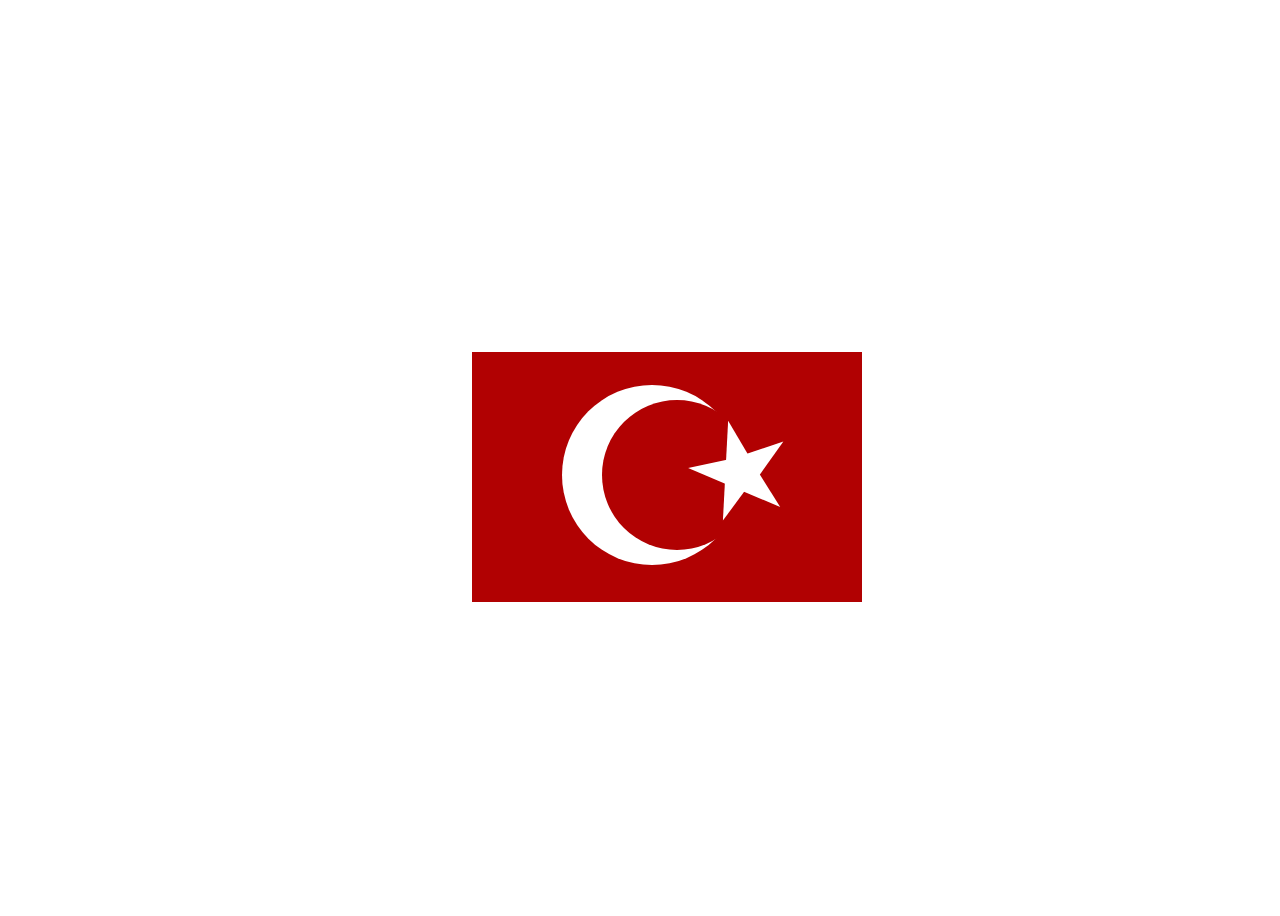
==== tyrkia_flag/index.html @ f3b62eb7 "flag" ====
<!DOCTYPE html>
<html lang="en">
  <head>
    <meta charset="UTF-8" />
    <meta http-equiv="X-UA-Compatible" content="IE=edge" />
    <meta name="viewport" content="width=device-width, initial-scale=1.0" />
    <title>Tyrkia Flag</title>

    <link rel="stylesheet" href="./style.css" />
    <link rel="stylesheet" href="./norge.css" />
  </head>
  <body>
    <div class="flag">
      <div class="moon"></div>
      <div class="star"></div>
    </div>

    <!-- JavaScript Bundle with Popper -->
    <script
      src="https://cdn.jsdelivr.net/npm/bootstrap@5.2.0/dist/js/bootstrap.bundle.min.js"
      integrity="sha384-A3rJD856KowSb7dwlZdYEkO39Gagi7vIsF0jrRAoQmDKKtQBHUuLZ9AsSv4jD4Xa"
      crossorigin="anonymous"
    ></script>
  </body>
</html>
---- tyrkia_flag/style.css ----
body {
    position: relative;
    display: flex;
    align-items: center;
    justify-content: center;
    width: 100%;
    height: 100vh;
    background-color: #fff;
  }
.flag {
    position: relative;
    width: 390px;
    height: 250px;
    background-color: #b10102;
    margin-top: 3%;
    margin-left: 3%;
  }
 
  .moon {
    position: absolute;
    top: 48px;
    left: 130px;
    width: 150px;
    height: 150px;
    background-color: transparent;
    border-radius: 50%;
    box-shadow: -25px 0px 0px 15px #ffffff;
  }
 
  .star {
    position: absolute;
    border-right: 50px solid transparent;
    border-bottom: 33px solid #ffffff;
    border-left: 50px solid transparent;
    transform: rotate(93deg);
    top: 103px;
    left: 220px;
  }
 
  .star:before {
    border-bottom: 53px solid #ffffff;
    border-left: 6px solid transparent;
    border-right: 30px solid transparent;
    position: absolute;
    top: -32px;
    left: -27px;
    content: '';
    transform: rotate(-28deg);
  }
 
  .star:after {
    position: absolute;
    left: -50px;
    border-right: 50px solid transparent;
    border-bottom: 35px solid #ffffff;
    border-left: 50px solid transparent;
    transform: rotate(-70deg);
    content: '';
  }
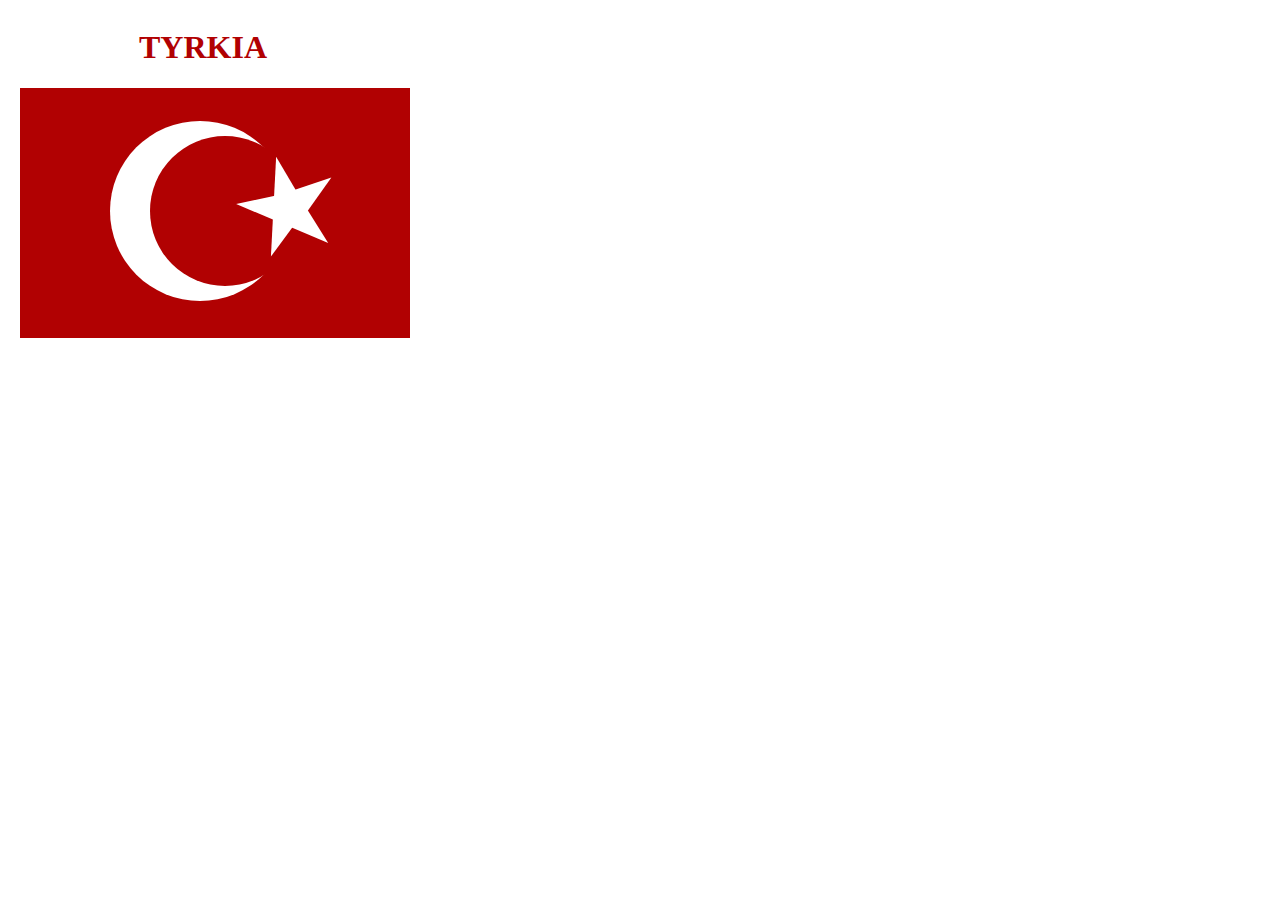
==== commit 68819351: "flag" ====
--- a/tyrkia_flag/index.html
+++ b/tyrkia_flag/index.html
@@ -6,20 +6,15 @@
     <meta name="viewport" content="width=device-width, initial-scale=1.0" />
     <title>Tyrkia Flag</title>
 
-    <link rel="stylesheet" href="./style.css" />
-    <link rel="stylesheet" href="./norge.css" />
+    <link rel="stylesheet" href="./tyrkia.css" />
   </head>
   <body>
-    <div class="flag">
-      <div class="moon"></div>
-      <div class="star"></div>
+    <div class="tr">
+      <h1>TYRKIA</h1>
+      <div class="flag">
+        <div class="moon"></div>
+        <div class="star"></div>
+      </div>
     </div>
-
-    <!-- JavaScript Bundle with Popper -->
-    <script
-      src="https://cdn.jsdelivr.net/npm/bootstrap@5.2.0/dist/js/bootstrap.bundle.min.js"
-      integrity="sha384-A3rJD856KowSb7dwlZdYEkO39Gagi7vIsF0jrRAoQmDKKtQBHUuLZ9AsSv4jD4Xa"
-      crossorigin="anonymous"
-    ></script>
   </body>
 </html>
--- a/tyrkia_flag/tyrkia.css
+++ b/tyrkia_flag/tyrkia.css
@@ -0,0 +1,67 @@
+/* body {
+    position: relative;
+    display: flex;
+    align-items: center;
+    justify-content: center;
+    width: 100%;
+    height: 100vh;
+    background-color: #fff;
+  } */
+  .tr{
+    display: inline-block;
+    text-align: center;
+    color: #b10102;
+  }
+.flag {
+  
+    position: relative;
+    width: 390px;
+    height: 250px;
+    background-color: #b10102;
+    margin-top: 3%;
+    margin-left: 3%;
+  }
+ 
+  .moon {
+    position: absolute;
+    top: 48px;
+    left: 130px;
+    width: 150px;
+    height: 150px;
+    background-color: transparent;
+    border-radius: 50%;
+    box-shadow: -25px 0px 0px 15px #ffffff;
+  }
+ 
+  .star {
+    position: absolute;
+    border-right: 50px solid transparent;
+    border-bottom: 33px solid #ffffff;
+    border-left: 50px solid transparent;
+    transform: rotate(93deg);
+    top: 103px;
+    left: 220px;
+  }
+ 
+  .star:before {
+    border-bottom: 53px solid #ffffff;
+    border-left: 6px solid transparent;
+    border-right: 30px solid transparent;
+    position: absolute;
+    top: -32px;
+    left: -27px;
+    content: '';
+    transform: rotate(-28deg);
+  }
+ 
+  .star:after {
+    position: absolute;
+    left: -50px;
+    border-right: 50px solid transparent;
+    border-bottom: 35px solid #ffffff;
+    border-left: 50px solid transparent;
+    transform: rotate(-70deg);
+    content: '';
+  }
+
+ 